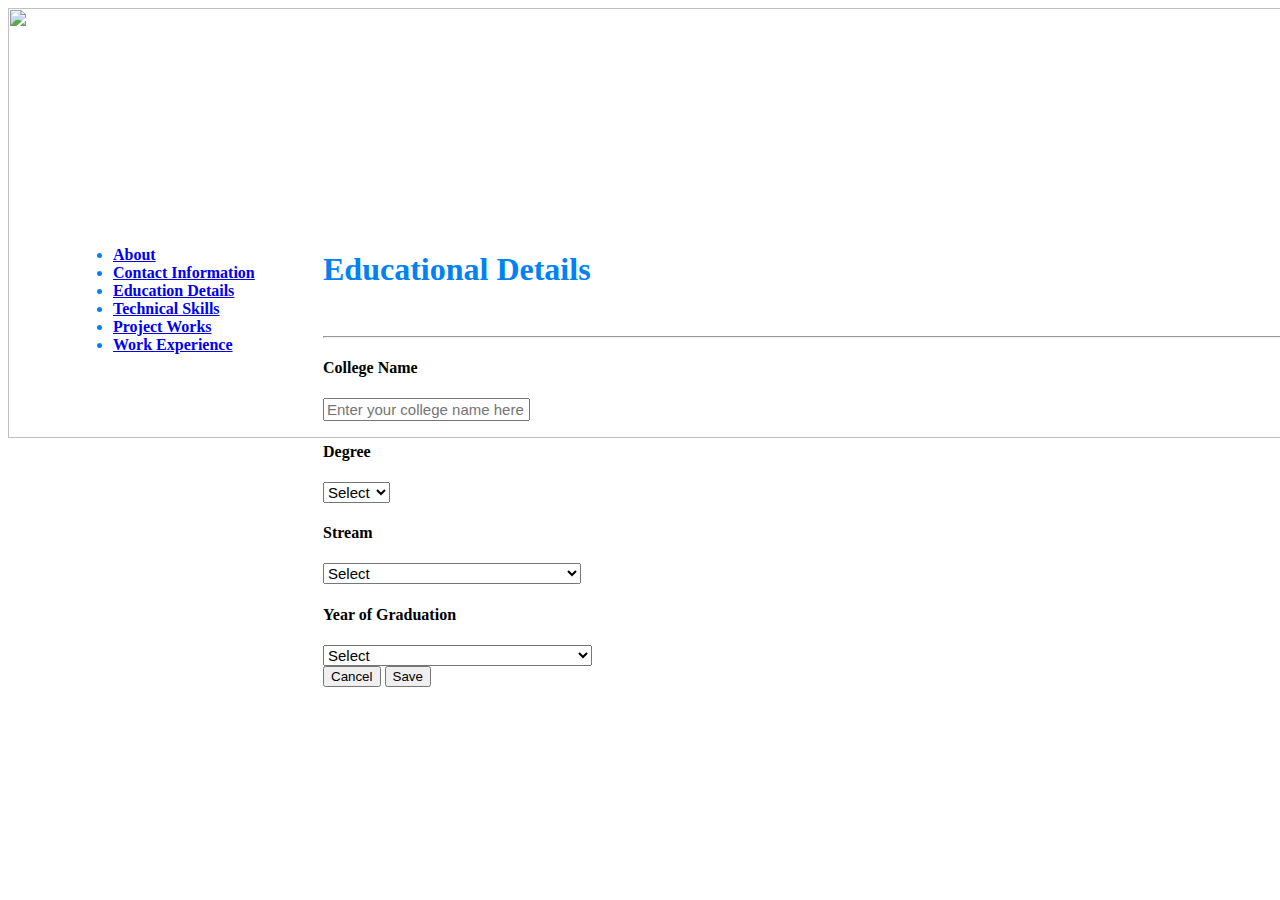
==== education.html @ 70b18589 "Add files via upload" ====
<!DOCTYPE html>
<html lang="en">

<head>

    <meta charset="utf-8" />
    <title>Profile</title>
    <meta name="viewport" content="width=device-width, initial-scale=1.0">
    <!-- Bootstrap Css -->

    <link href="bootstrap.min.css" id="bootstrap-style" rel="stylesheet" type="text/css" />
    
    <style>

    	.one {
    		z-index: 1;
            position: absolute;
            top: 0;
            margin-top: 230px;
            margin-left: 315px;
            
            font-family: "Verdana";
    	}
        .two {
            position: relative;
        }
        .first {
            position: absolute;
            top: 0;
            margin-top: 230px;
            margin-left: 65px;
            font-family: "Verdana";
        }

        .fsmall {
            width: 28%;
        }
        .nav-tabs .nav-link.active {
            border-right: none !important;
        }

        .text-primary {
            color: #0082F3;
        }

        .img-width {
            width: 90%;
        }

        .base-line {
            position: relative;
        }

        .base-line span {
            background-color: white;
            padding-right: 10px;
        }

        .base-line:after {
            content: "";
            position: absolute;
            bottom: 0;
            left: 0;
            right: 0;
            height: 0.5em;
            border-top: 1px solid #efefef;
            z-index: -1;
        }

        .mt-view-n4 {
            margin-top: 0;
        }

        .badge-soft-primary {
            background-color: #E3F2FD;
            color: #0082F3;
        }

        .vertical-super {
            vertical-align: super;
        }

        .card-header {
            background-color: white;
        }
        .border-content-right {
            border-right: 1px solid #eff2f7;
        }
        .ffont {
            font-size: 15px;
        }

        @media(min-width: 1200px) {
            .mt-view-n4 {
                margin-top: -1.5rem;
            }
        }

        @media(max-width: 991.98px) {
            .img-width {
                width: 33%;
                border-radius: 50% !important;
            }

            .username {
                display: none;
            }

            .details-user {
                text-align: center;
            }

            .vertical-super {
                display: block;
                margin-top: 0.8rem;
                margin-bottom: 1rem;
            }

            .border-content-right {
                border-right: none;
            }
        }
        
    </style>
</head>

<body data-sidebar="dark">
   
<section class="mt-0 two">

    <img src="https://images.unsplash.com/photo-1550645612-83f5d594b671?ixlib=rb-1.2.1&ixid=eyJhcHBfaWQiOjEyMDd9&auto=format&fit=crop&w=500&q=60" width="1349" height="430" align="center">

</section>

<section id="contact">
    <div class="row">
        <div class="col-lg-3 first">
            <div class="card shadow ml-2" style="width: 13rem;">
                <ul class="list-group list-group-flush">
                    <li class="list-group-item rounded text-primary"><a href="index.html"><b>About</b></a></li>
                    <li class="list-group-item text-primary border-primary"><a href="contact.html"><b>Contact Information</b></a></li>
                    <li class="list-group-item text-primary bg-light border-primary"><a href="education.html"><b>Education Details</b></a></li>
                    <li class="list-group-item text-primary"><a href="technical.html"><b>Technical Skills</b></a></li>
                    <li class="list-group-item text-primary"><a href="project.html"><b>Project Works</b></a></li>
                    <li class="list-group-item rounded text-primary"><a href="work.html"><b>Work Experience</b></a></li>
                </ul>
            </div>
        </div>
   
        <div class="col-lg-9 one">
            <div class="card shadow rounded" style="width: 60rem;">
                <div class="card-body text-center">
                    <h1 align="left" class="text-primary mt-2 ml-4">Educational Details</h1><br>
                    <hr>
                    <form class="ml-2" action="technical.html">
                        <div class="mt-4" align="left">
                            <label><h4>College Name</h4></label>
                            <input type="email" class="form-control ffont" placeholder="Enter your college name here">
                        </div>

                        <div class="mt-4" align="left">
                            <label for="gender"><h4>Degree</h4></label>
                                <select id="degree" class="form-control ffont">
                                        <option selected>Select</option>
                                        <option>BSc</option>
                                        <option>BCA</option>
                                        <option>BE</option>
                                        <option>BTech</option>
                                        <option>MSc</option>
                                        <option>MCA</option>
                                        <option>MTech</option>
                                </select>
                        </div>
                        <div class="mt-4" align="left">
                            <label for="gender"><h4>Stream</h4></label>
                                <select id="degree" class="form-control ffont">
                                        <option selected>Select</option>
                                        <option>Aeronautical</option>
                                        <option>Agricultural</option>
                                        <option>Biomedical</option>
                                        <option>Biotechnology</option>
                                        <option>Chemical</option>
                                        <option>Civil</option>
                                        <option>Computer Science</option>
                                        <option>Electrical</option>
                                        <option>Electronics and Telecommunication</option>
                                        <option>Information Technology</option>
                                </select>
                        </div>
                        <div class="mt-4" align="left">
                            <label for="gender"><h4>Year of Graduation</h4></label>
                                <select id="degree" class="form-control fsmall ffont">
                                        <option selected>Select</option>
                                        <option>Aeronautical</option>
                                        <option>Agricultural</option>
                                        <option>Biomedical</option>
                                        <option>Biotechnology</option>
                                        <option>Chemical</option>
                                        <option>Civil</option>
                                        <option>Computer Science</option>
                                        <option>Electrical</option>
                                        <option>Electronics and Telecommunication</option>
                                        <option>Information Technology</option>
                                </select>
                        </div>
                        <button class="btn btn-lg mt-4 mb-3 rounded bg-dark text-white mr-4">Cancel</button>
                        <button class="btn btn-lg mt-4 mb-3 rounded bg-primary text-white">Save</button>
                    </form>
                </div>
            </div>
        </div>
    </div>
</section> 





    <!-- End Page-content -->


       <!--- <footer class="footer bg-light" style="left: 0px;">
            <div class="container-fluid">
                <div class="row">
                    <div class="col-sm-6">--->
                        <!-- <script>document.write(new Date().getFullYear())</script> © IncubateIND. -->
                   <!--- </div>
                    <div class="col-sm-6">
                        <div class="text-sm-right d-none d-sm-block">
                            <script>
                                document.write(new Date().getFullYear())
                            </script> © IncubateIND.
                        </div>
                    </div>
                </div>
            </div>
        </footer>---->
        <!-- end main content-->
    
</body>
</html>
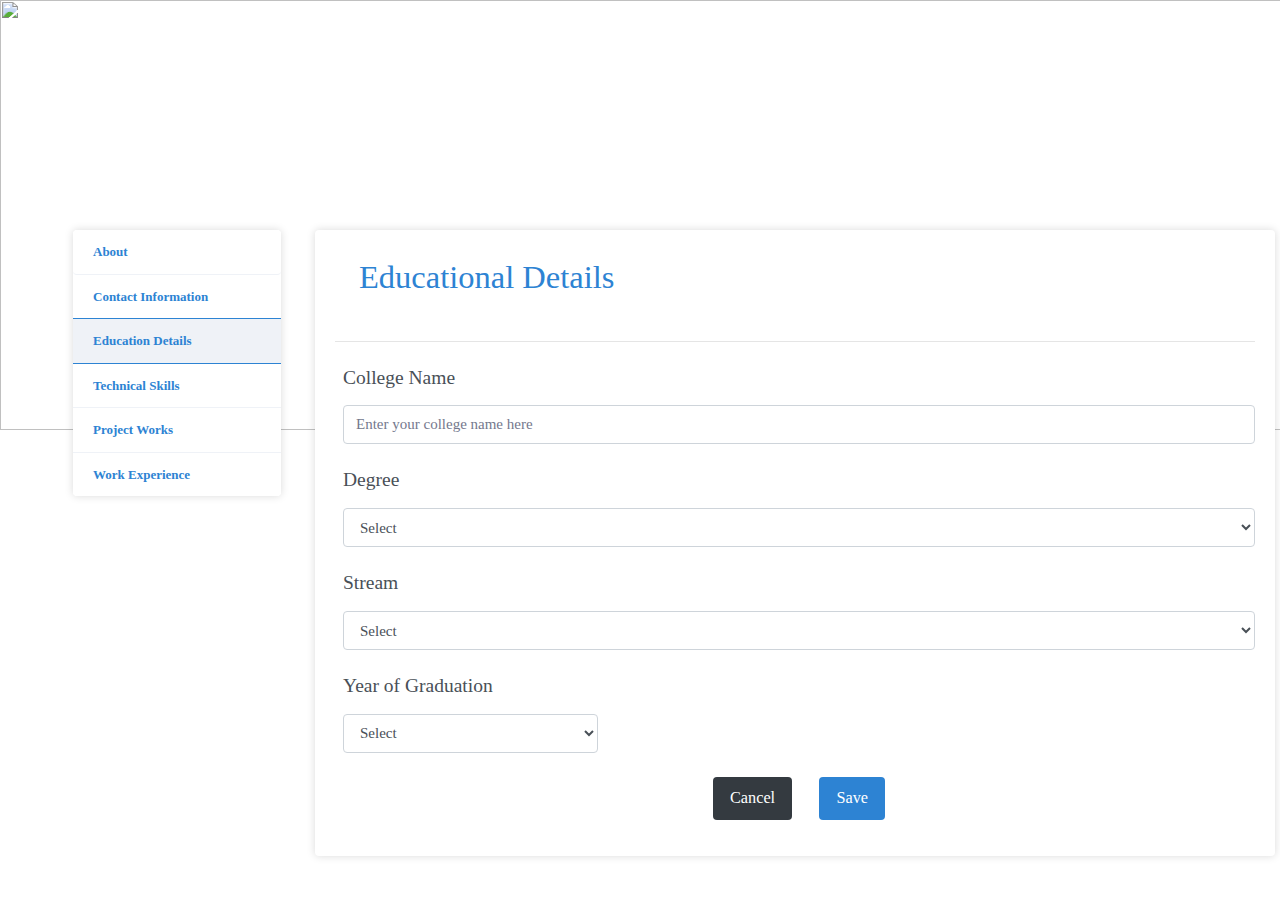
==== commit a3640da8: "Update education.html" ====
--- a/education.html
+++ b/education.html
@@ -8,7 +8,7 @@
     <meta name="viewport" content="width=device-width, initial-scale=1.0">
     <!-- Bootstrap Css -->
 
-    <link href="bootstrap.min.css" id="bootstrap-style" rel="stylesheet" type="text/css" />
+    <link href="css/bootstrap.min.css" id="bootstrap-style" rel="stylesheet" type="text/css" />
     
     <style>
 
